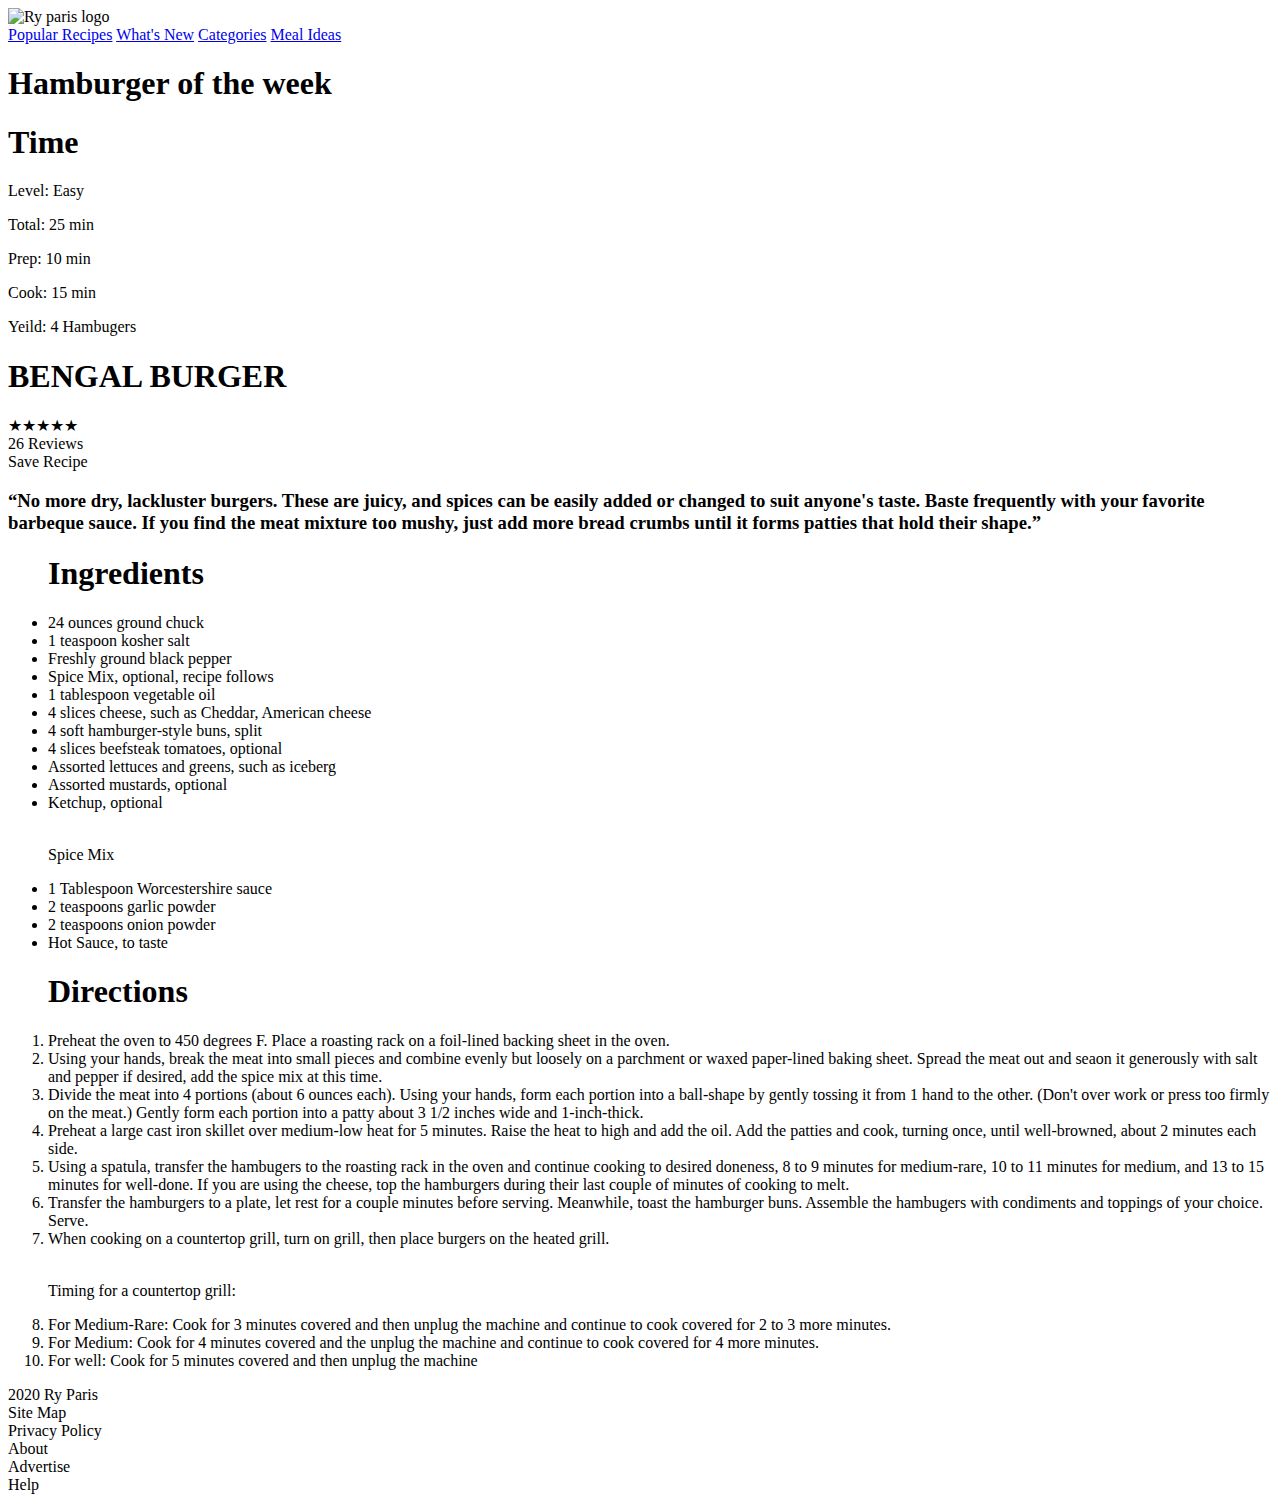
==== recipe.html @ b6d84223 "Add files via upload" ====
<!DOCTYPE html>
<html lang="en">
<head>
  <meta charset = "UTF-8"/>
  <title>Recipe Page</title>    <link rel="stylesheet" href="css/style.css">
</head>
<body>
    <div id="page">
        <div class="header2">
            <div>
                <img id='logo' src="images/ryparis-logo.png" alt="Ry paris logo"/>
            </div>
            <div class='navbar'>
                 <a href="recipe.html" class="menubtn">Popular Recipes</a>
                 <a href="#" class="menubtn">What's New</a>
                 <a href="#" class="menubtn">Categories</a>
                 <a href="#" class="menubtn">Meal Ideas</a>
           </div>
        </div>
        <div class="mainimg2">
            <div class='imgdiv'>
                <h1 class="bengalhead">Hamburger of the week</h1>
            </div>
        </div>
        <div class="info">
          <h1>Time</h1>
          <div class="inforow">
            <div class="infocol">
              <div class="info-inner">
                <p><span>Level:</span> Easy</p>
                <p><span>Total:</span> 25 min</p>
              </div>
            </div>
            <div class="infocol2">
              <div class="info-inner">
                <p><span>Prep:</span> 10 min</p>
                <p><span>Cook:</span> 15 min</p>
              </div>
            </div>
            <div class="infocol3">
              <div class="info-inner">
                <p><span>Yeild:</span> 4 Hambugers</p>
              </div>
            </div>
          </div>
        </div>
      <div class="recipeposition">
        <div class="reviewcon">
          <h1 class="revhead">BENGAL BURGER</h1>
          <div class="revtest">
            <div class="rating">
              <div class="stars">★★★★★ </div>
              <div class="review"> 26 Reviews</div>
            </div>
            <div class="saveprint">
              <div class="button">Save Recipe </div>
              <div class="printer"></div>
            </div> 
          </div>
        </div>
        <div class="quotebox">
          <div class="quote">
            <h3><q>No more dry, lackluster burgers. These are juicy, and spices can be easily added or changed to suit anyone's taste. Baste frequently with your favorite barbeque sauce. If you find the meat mixture too mushy, just add more bread crumbs until it forms patties that hold their shape.</q></h3>
          </div>
        </div>
        <div class="howto">
          <div class="ingredients">
            <ul>
              <h1>Ingredients</h1>
              <li> 24 ounces ground chuck</li>
              <li>1 teaspoon kosher salt</li>
              <li> Freshly ground black pepper</li>
              <li>Spice Mix, optional, recipe follows</li>
              <li>1 tablespoon vegetable oil</li>
              <li>4 slices cheese, such as Cheddar, American cheese</li>
              <li>4 soft hamburger-style buns, split</li>
              <li>4 slices beefsteak tomatoes, optional</li>
              <li>Assorted lettuces and greens, such as iceberg</li>
              <li>Assorted mustards, optional</li>
              <li>Ketchup, optional</li><br>
              <p>Spice Mix</p>
              <li>1 Tablespoon Worcestershire sauce</li>
              <li>2 teaspoons garlic powder</li>
              <li>2 teaspoons onion powder</li>
              <li>Hot Sauce, to taste</li>
            </ul>
          </div>
          <div class="directions">
            <ol>
              <h1>Directions</h1>
              <li>Preheat the oven to 450 degrees F. Place a roasting rack on a foil-lined backing sheet in the oven.</li>
              <li>Using your hands, break the meat into small pieces and combine evenly but loosely on a parchment or waxed paper-lined baking sheet. Spread the meat out and seaon it generously with salt and pepper if desired, add the spice mix at this time.</li>
              <li>Divide the meat into 4 portions (about 6 ounces each). Using your hands, form each portion into a ball-shape by gently tossing it from 1 hand to the other. (Don't over work or press too firmly on the meat.) Gently form each portion into a patty about 3 1/2 inches wide and 1-inch-thick.</li>
              <li>Preheat a large cast iron skillet over medium-low heat for 5 minutes. Raise the heat to high and add the oil. Add the patties and cook, turning once, until well-browned, about 2 minutes each side.</li>
              <li>Using a spatula, transfer the hambugers to the roasting rack in the oven and continue cooking to desired doneness, 8 to 9 minutes for medium-rare, 10 to 11 minutes for medium, and 13 to 15 minutes for well-done. If you are using the cheese, top the hamburgers during their last couple of minutes of cooking to melt.</li>
              <li>Transfer the hamburgers to a plate, let rest for a couple minutes before serving. Meanwhile, toast the hamburger buns. Assemble the hambugers with condiments and toppings of your choice. Serve.</li>
              <li>When cooking on a countertop grill, turn on grill, then place burgers on the heated grill.</li> <br>
              <p>Timing for a countertop grill:</p>
              <li>For Medium-Rare: Cook for 3 minutes covered and then unplug the machine and continue to cook covered for 2 to 3 more minutes.</li>
              <li>For Medium: Cook for 4 minutes covered and the unplug the machine and continue to cook covered for 4 more minutes.</li>
              <li>For well: Cook for 5 minutes covered and then unplug the machine</li>
            </ol>
          </div>
        </div>
      </div>
      <footer>
        <div class="footer">
            <div class="footerlogo"> 2020 Ry Paris</div>
            <div class="footernav">
                <div class="footbutton">Site Map</div>
                <div class="footbutton">Privacy Policy</div>
                <div class="footbutton">About</div>
                <div class="footbutton">Advertise</div>
                <div class="footbutton">Help</div>
            </div>
        </div>
    </footer>
    </div>
</body>
</html>
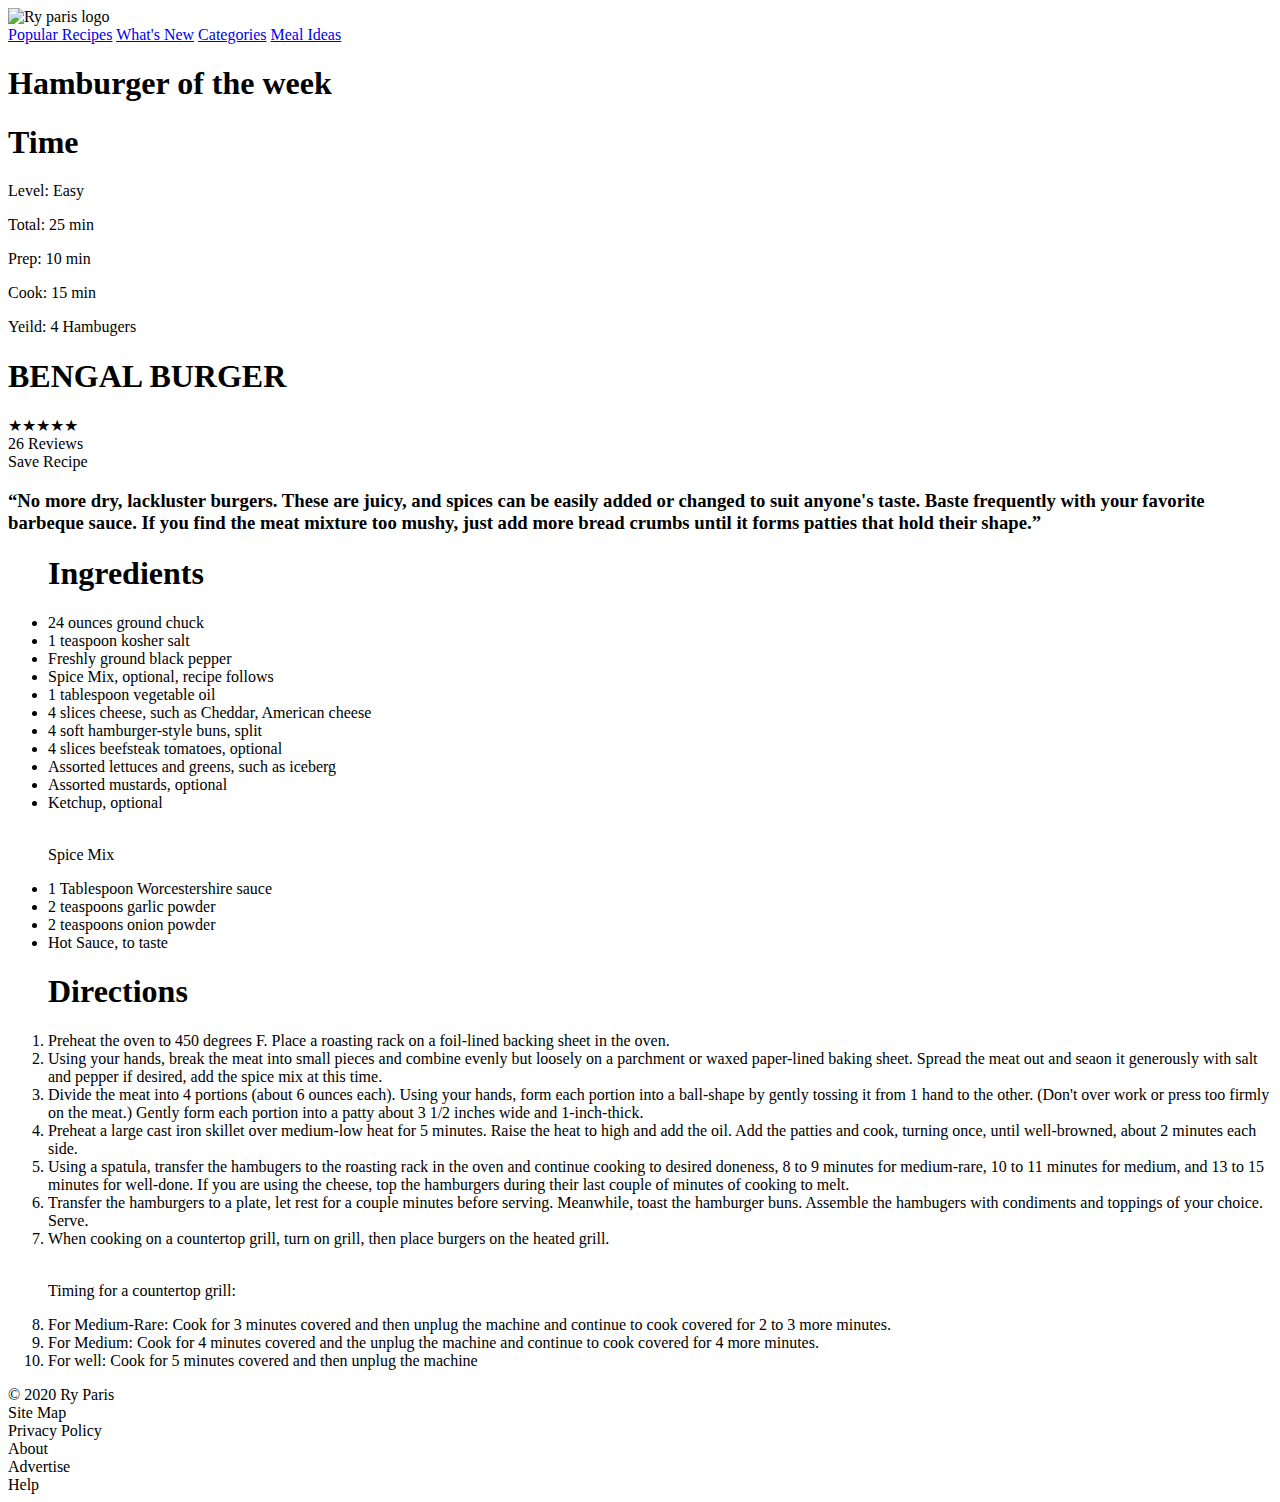
==== commit 1d957c95: "Add files via upload" ====
--- a/recipe.html
+++ b/recipe.html
@@ -105,7 +105,7 @@
       </div>
       <footer>
         <div class="footer">
-            <div class="footerlogo"> 2020 Ry Paris</div>
+            <div class="footerlogo">© 2020 Ry Paris</div>
             <div class="footernav">
                 <div class="footbutton">Site Map</div>
                 <div class="footbutton">Privacy Policy</div>
